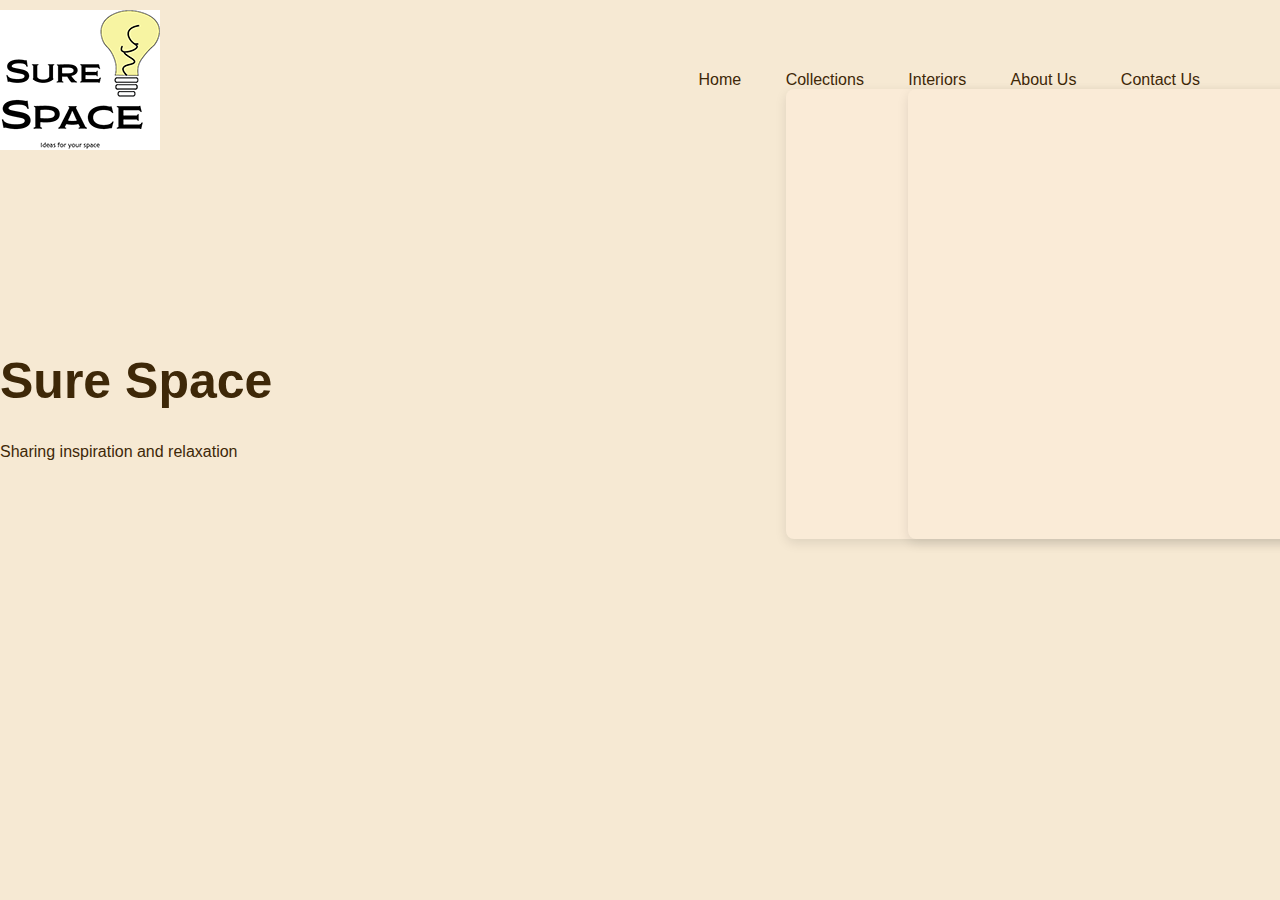
==== index.html @ c2d83c7e "index.html" ====
<!DOCTYPE html>
<html>
    <head>
        <Title>Sure Space</Title>
        <link rel="stylesheet" href="style.css">
    </head>
    <body>
<div class="container">
   
    <nav class="navbar">
        <img src="images/logo.png" class="logo">
        
<ul class="nav-links">
    <li class="nav-link"><a href="index.html"> Home </a></li>
   
    <li class="nav-link collections"><a href="#">Collections</a>
    <ul class="drop-down">
    <li>Home Decor</li>
    <li>Furniture</li>
    <li>Tech</li>
    <li>Designers</li>
    <li>Creators</li>
</ul>
</li>
   
<li class="nav-link interiors"><A HREF="#">Interiors</a>
    <ul class="drop-down">
        <li>Featured Space</li>
        <li>Item Links</li>

    </ul>
</li>
    
    
<li class="nav-link"><a href="#">About Us</a></li>
<li class="nav-link"><a href="ContactUs.html">Contact Us</a></li>
</ul>
 </nav>
 <div class="content">
    <h1>Sure Space</h1>
    <br>
    <p>Sharing inspiration and relaxation</p>
 </div>
</div>
    </body>
</html>
---- style.css ----
*{
    margin: 0;
    padding: 0;
    font-family: 'poppins', sans-serif;
    box-sizing: border-box;
}
.container{width: 100%;
    min-height: 100hv;
     }
     body {background-color: #F6E9D3;}
nav{
    width: 100%;
    display: flex;
    align-items: center;
    justify-content: space-between;
    padding: 10px 0;
}
.logo{
    width: 180px;
    cursor: pointer;
}
nav ul{
    list-style: none;
    width: 100%;
    text-align: right;
    padding-right: 60px;
}
nav ul li{
    display: inline-block;
    margin: 10px 20px;
}
nav ul li a {
    color: #3E2808;
    text-decoration: none;
}
.drop-down{position: absolute;
padding: 0.5rem 0;
margin: 0.5rem --0.5rem;
background: antiquewhite;
color: #3E2808;
box-shadow: 0 4px 12px rgba(0, 0, 0, 0.1);
border-radius: 0.5rem;
font-size: 12px;
}
.drop-down {
    list-style: none;
    height: 50%;
    padding: 0.5rem 1rem;
    font-weight: 600;
    cursor: pointer;
}
.nav-link:hover{
    background-color: #D9BE94;
    color: #3E2808;
    border-radius: 2rem;
}

.interiors:hover .drop-down{
display: block;
}

.collections:hover .drop-down{
    display: block;
}

.content{
    margin-top: 14%;
    color: #3E2808;
    max-width: 620px;
}
.content h1{
    font-size: 50px;
    font-weight: 600;
    line-height: 85px;
    margin-bottom: 1px;

}

input[type=text], select, textarea {
    background-color: #3E2808;
    width: 50%;
    padding: 12px;
    border: 1px solid #ccc;
    border-radius: 4px;
    resize: vertical;
  }
  
  label {
    padding: 12px 12px 12px 0;
    display: inline-block;
  }
  
  input[type=submit] {
    background-color: #D9BE94;
    color: white;
    padding: 12px 20px;
    border: none;
    border-radius: 5px;
    cursor: pointer;
    display: block;
    margin: 0 auto;
  
  }
  
  input[type=submit]:hover {
    background-color: #D9BE94;
  }
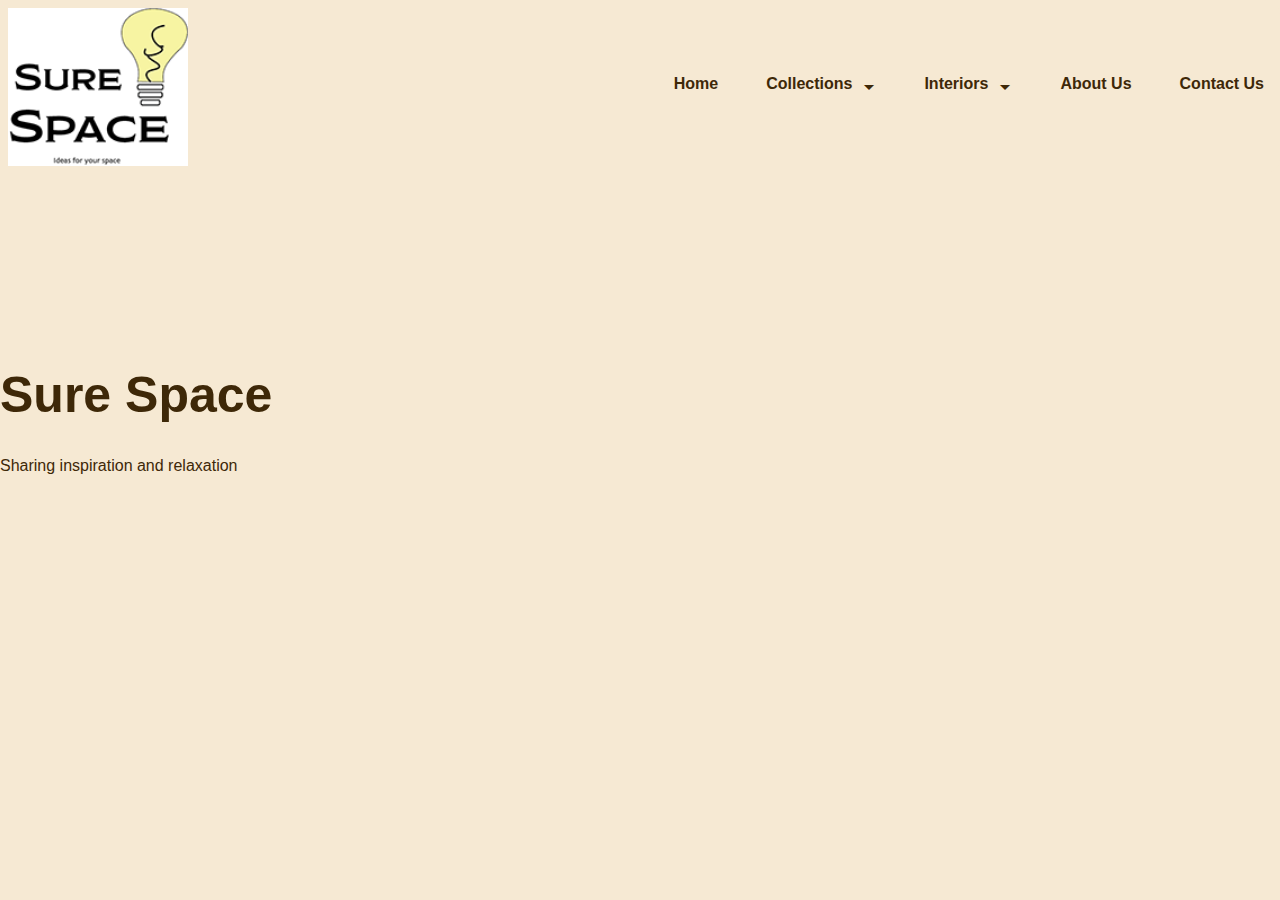
==== commit 9f36d64f: "index" ====
--- a/index.html
+++ b/index.html
@@ -3,6 +3,8 @@
     <head>
         <Title>Sure Space</Title>
         <link rel="stylesheet" href="style.css">
+        <link href="https://fonts.googleapis.com/icon?family=Material+Icons"
+      rel="stylesheet">
     </head>
     <body>
 <div class="container">
@@ -13,7 +15,11 @@
 <ul class="nav-links">
     <li class="nav-link"><a href="index.html"> Home </a></li>
    
-    <li class="nav-link collections"><a href="#">Collections</a>
+    <li class="nav-link collections"><a href="#">Collections
+        <span class="material-icons dropdown-icon">
+            arrow_drop_down
+        </span>
+    </a>
     <ul class="drop-down">
     <li>Home Decor</li>
     <li>Furniture</li>
@@ -23,7 +29,11 @@
 </ul>
 </li>
    
-<li class="nav-link interiors"><A HREF="#">Interiors</a>
+<li class="nav-link interiors"><A HREF="#">Interiors
+    <span class="material-icons dropdown-icon">
+        arrow_drop_down
+    </span>
+</a>
     <ul class="drop-down">
         <li>Featured Space</li>
         <li>Item Links</li>
--- a/style.css
+++ b/style.css
@@ -4,47 +4,56 @@
     font-family: 'poppins', sans-serif;
     box-sizing: border-box;
 }
+
 .container{width: 100%;
     min-height: 100hv;
+   
      }
      body {background-color: #F6E9D3;}
-nav{
-    width: 100%;
-    display: flex;
-    align-items: center;
-    justify-content: space-between;
-    padding: 10px 0;
-}
+
 .logo{
     width: 180px;
     cursor: pointer;
 }
-nav ul{
-    list-style: none;
-    width: 100%;
-    text-align: right;
-    padding-right: 60px;
+.navbar{
+    margin: auto;
+    display: flex;
+    align-items: center;
+    justify-content: space-between;
+    padding: 0.5rem;
+    background: #F6E9D3;
+    border-radius: 1rem;
+    
+
 }
-nav ul li{
-    display: inline-block;
-    margin: 10px 20px;
-}
-nav ul li a {
-    color: #3E2808;
-    text-decoration: none;
-}
+
 .drop-down{position: absolute;
 padding: 0.5rem 0;
-margin: 0.5rem --0.5rem;
+margin: 0.5rem -0.5rem;
 background: antiquewhite;
 color: #3E2808;
 box-shadow: 0 4px 12px rgba(0, 0, 0, 0.1);
 border-radius: 0.5rem;
 font-size: 12px;
+display: none;
 }
+.nav-links{
+    display: flex;
+    gap: 2rem;
+}
+.nav-link, .drop-down{list-style: none;
+height: 100%; padding: 0.5rem;
+font-weight: 600;
+cursor: pointer;}
+
+nav ul li a {
+    color: #3E2808;
+    text-decoration: none;
+}
+
 .drop-down {
     list-style: none;
-    height: 50%;
+    height: 10%;
     padding: 0.5rem 1rem;
     font-weight: 600;
     cursor: pointer;
@@ -52,17 +61,31 @@
 .nav-link:hover{
     background-color: #D9BE94;
     color: #3E2808;
-    border-radius: 2rem;
+    border-radius: 0.5rem;
 }
 
 .interiors:hover .drop-down{
 display: block;
 }
 
+
 .collections:hover .drop-down{
     display: block;
 }
 
+.interiors a {
+    display: flex;
+}
+.collections a {
+    display: flex;
+}
+
+
+.dropdown-icon{
+    font-size: 20px;
+    position: relative;
+    right: -5px;
+}
 .content{
     margin-top: 14%;
     color: #3E2808;
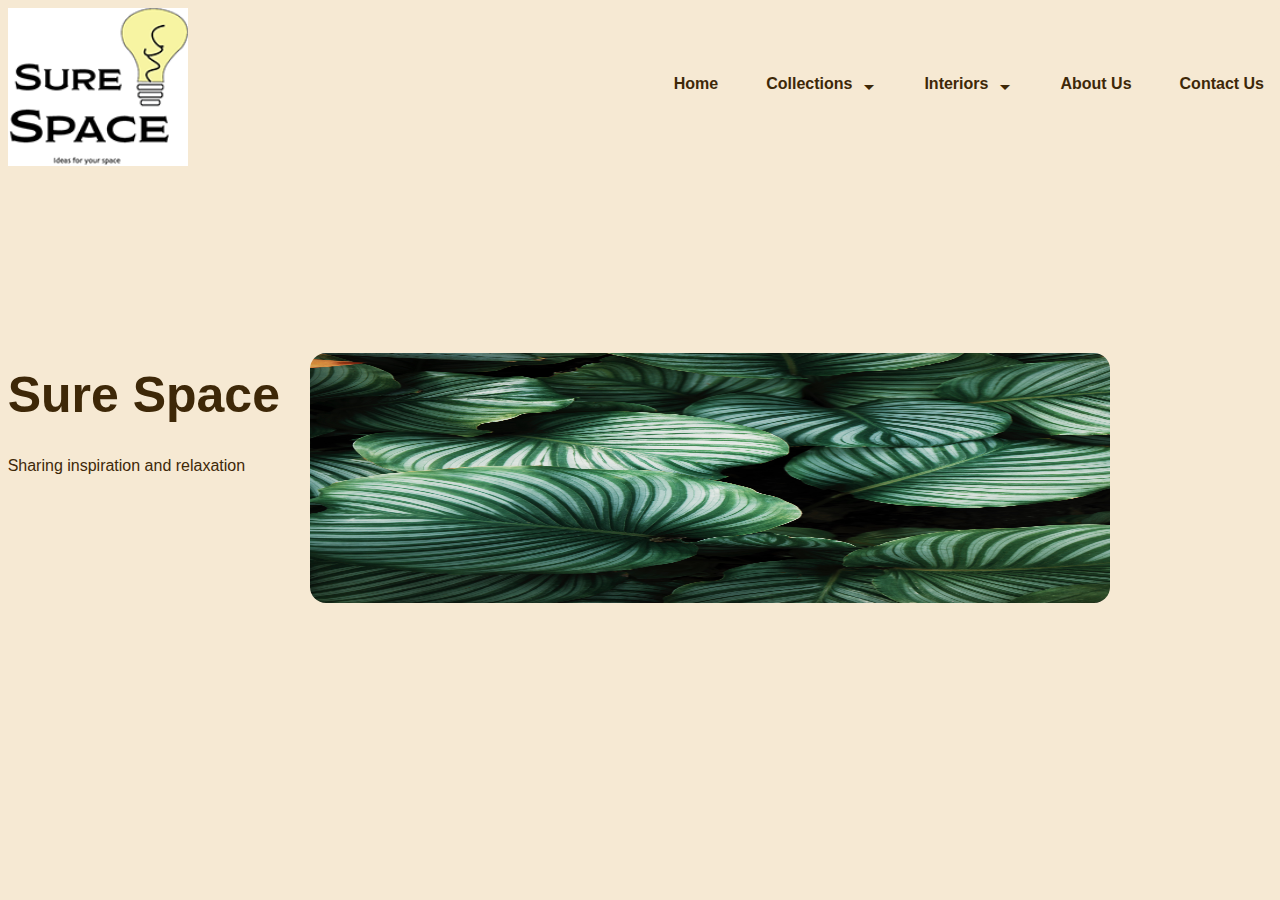
==== commit f814aecf: "index change" ====
--- a/index.html
+++ b/index.html
@@ -47,9 +47,14 @@
 </ul>
  </nav>
  <div class="content">
-    <h1>Sure Space</h1>
+    <div class="image">
+        <img class="img-plant" src="images/ren-ran-bBiuSdck8tU-unsplash.jpg" alt="">
+        </div>
+   <div class="text"> <h1>Sure Space</h1>
     <br>
     <p>Sharing inspiration and relaxation</p>
+    </div>
+
  </div>
 </div>
     </body>
--- a/style.css
+++ b/style.css
@@ -73,6 +73,14 @@
     display: block;
 }
 
+.collections:hover .dropdown-icon{
+    transform: rotate(180deg);
+}
+
+.interiors:hover .dropdown-icon{
+    transform: rotate(180deg);
+}
+
 .interiors a {
     display: flex;
 }
@@ -85,6 +93,14 @@
     font-size: 20px;
     position: relative;
     right: -5px;
+    transform: rotate(0deg);
+    transition: 0.3s ease-in-out all;
+}
+
+.drop-down li:hover{
+    background: #D9BE94;
+    color: #3E2808;
+    border-radius: 0.2rem;
 }
 .content{
     margin-top: 14%;
@@ -96,12 +112,14 @@
     font-weight: 600;
     line-height: 85px;
     margin-bottom: 1px;
+   
 
 }
 
 input[type=text], select, textarea {
     background-color: #3E2808;
     width: 50%;
+    color: #D9BE94;
     padding: 12px;
     border: 1px solid #ccc;
     border-radius: 4px;
@@ -127,4 +145,21 @@
   
   input[type=submit]:hover {
     background-color: #D9BE94;
-  }+  }
+  .img-plant{
+    width: 800px;
+    height: 250px;
+    border-radius: 1rem;
+
+    }
+.image{
+    max-width: 50%;
+    max-height: 15%;
+    float: right;
+}
+.text{
+    padding-right: 30px;
+    float: right;}
+    
+
+  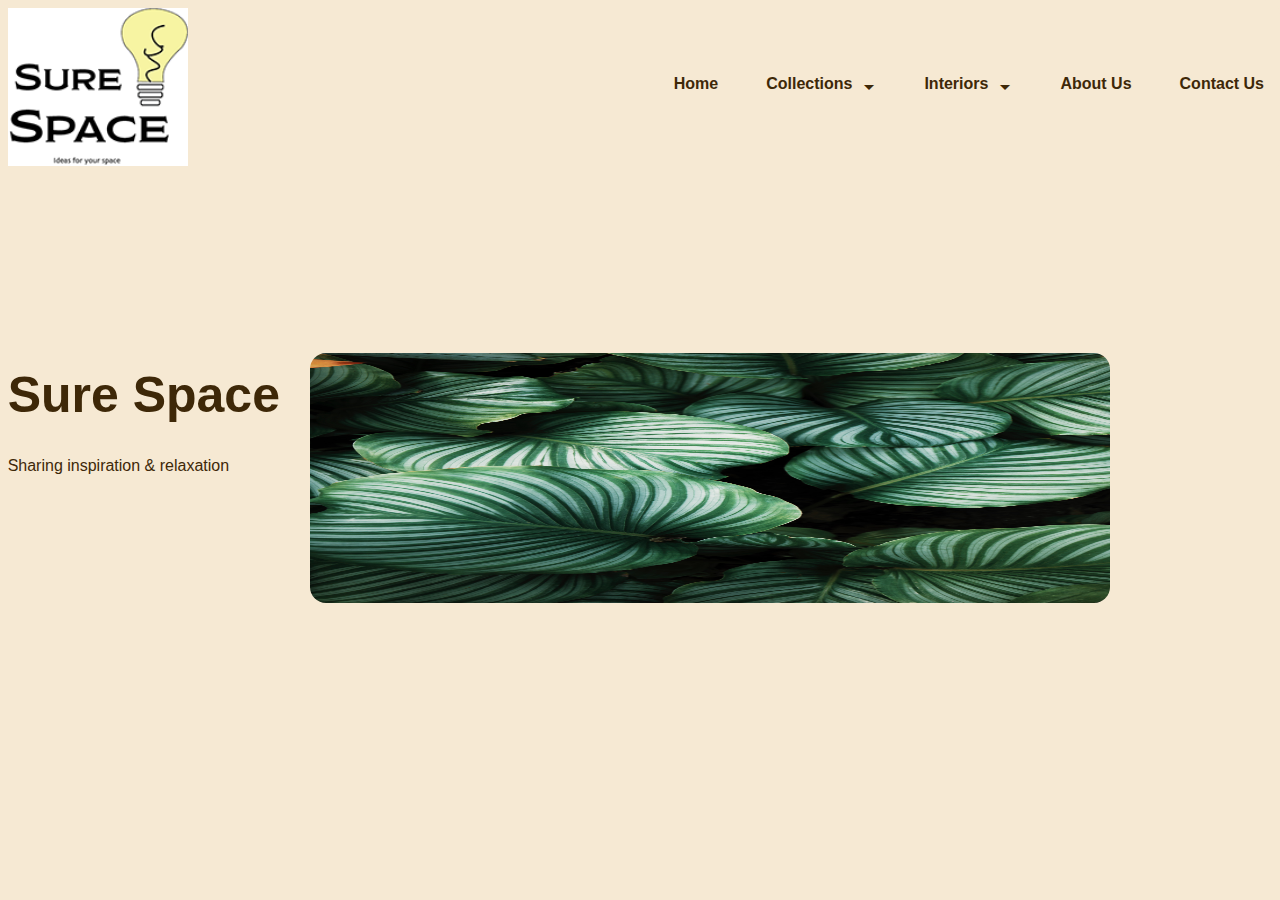
==== commit 5981a9df: "index.html" ====
--- a/index.html
+++ b/index.html
@@ -52,7 +52,7 @@
         </div>
    <div class="text"> <h1>Sure Space</h1>
     <br>
-    <p>Sharing inspiration and relaxation</p>
+    <p>Sharing inspiration & relaxation</p>
     </div>
 
  </div>
